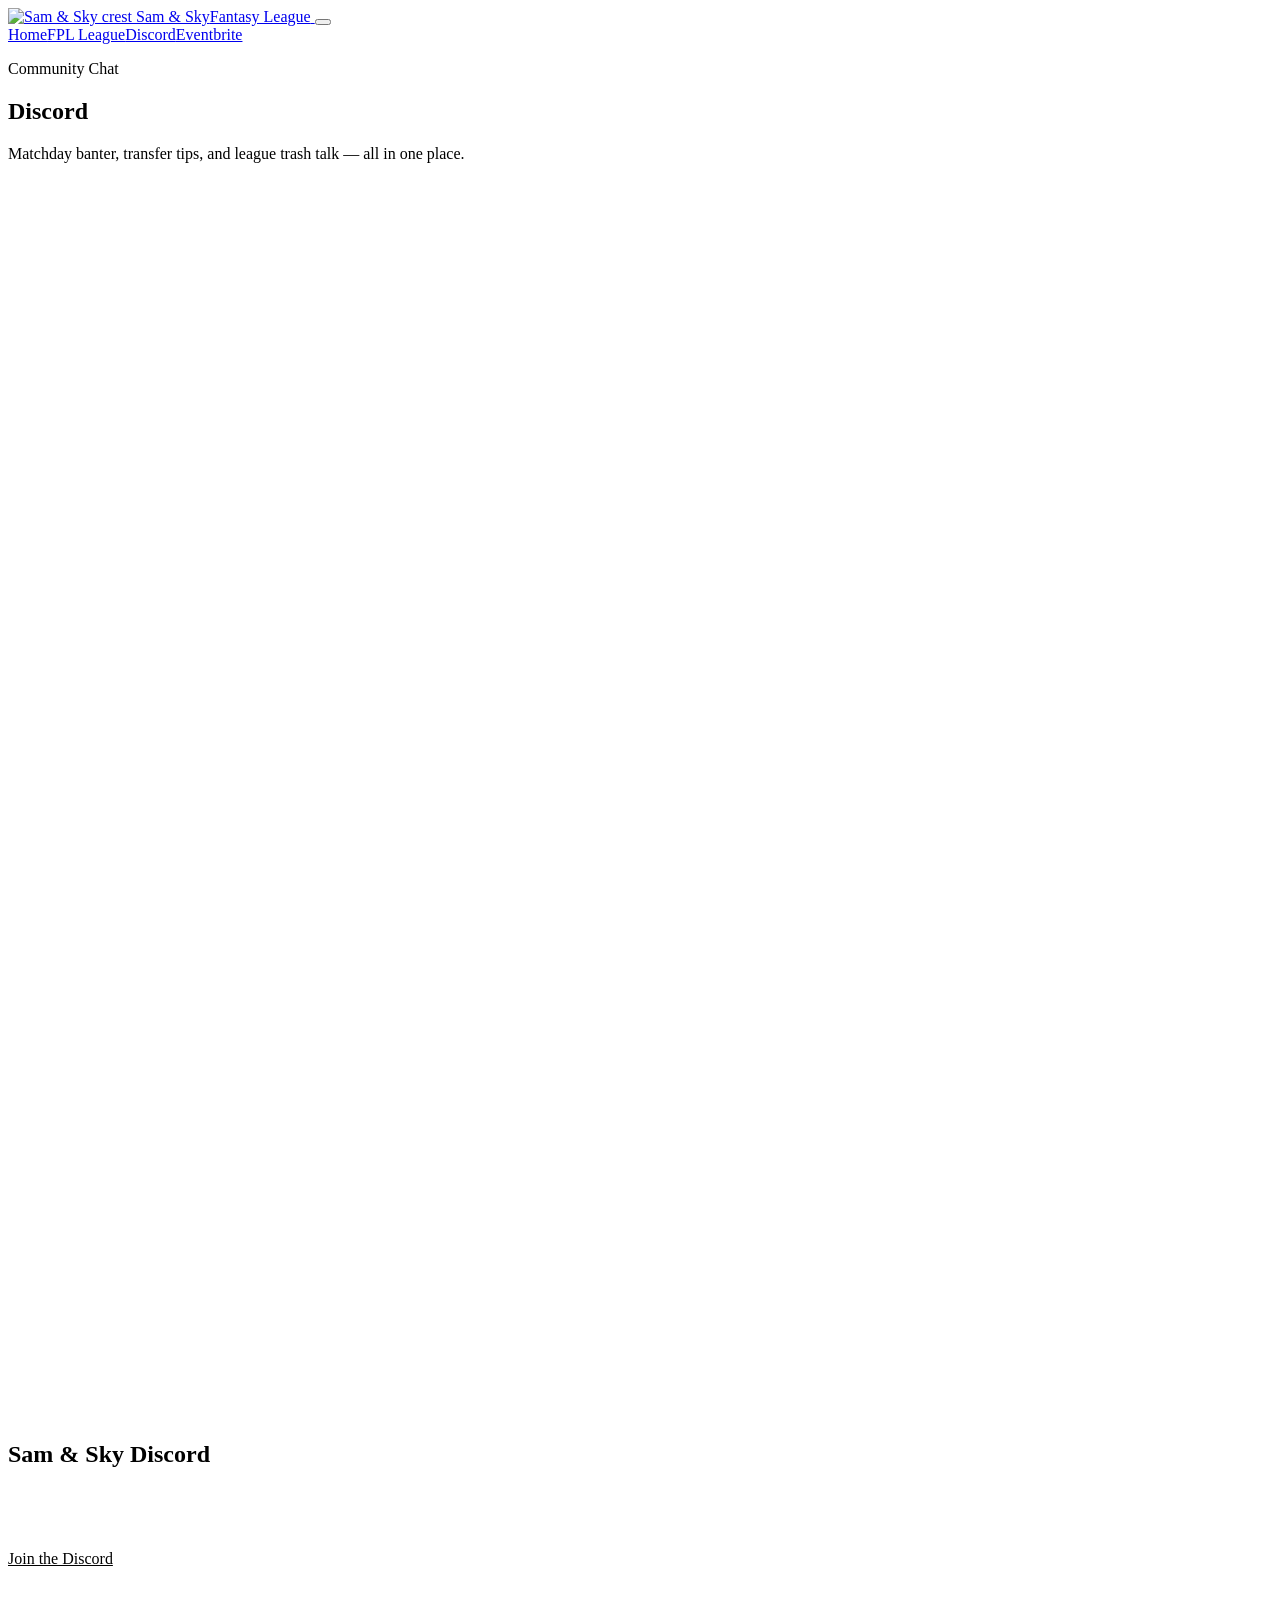
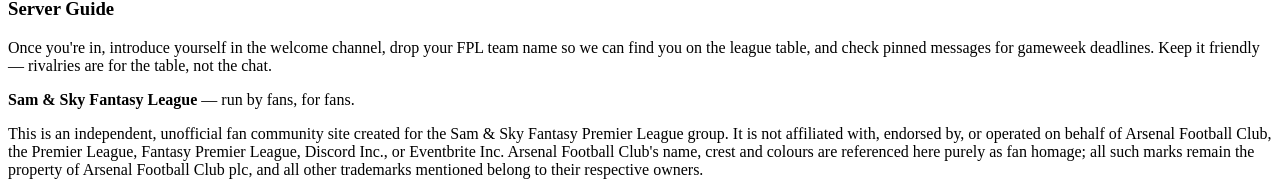
==== discord.html @ 3a9ba3e3 "HTML code There are four HTML files one for each page." ====
<!DOCTYPE html>
<html lang="en">
<head>
<meta charset="UTF-8">
<meta name="viewport" content="width=device-width, initial-scale=1.0">
<title>Discord | Sam &amp; Sky</title>
<meta name="description" content="Join the Sam & Sky Discord community.">
<link rel="icon" href="assets/favicon.png" type="image/png">
<link rel="preconnect" href="https://fonts.googleapis.com">
<link rel="preconnect" href="https://fonts.gstatic.com" crossorigin>
<link href="https://fonts.googleapis.com/css2?family=Oswald:wght@400;600;700&family=Inter:wght@400;500;600;700&display=swap" rel="stylesheet">
<link rel="stylesheet" href="css/style.css">
</head>
<body data-theme="discord">
<header class="site-header">
  <div class="header-inner">
    <a href="index.html" class="brand">
      <img src="assets/logo-icon.png" alt="Sam &amp; Sky crest" class="crest">
      <span class="brand-text">Sam &amp; Sky<span>Fantasy League</span></span>
    </a>
    <button class="burger-btn" id="burgerBtn" aria-label="Toggle navigation" aria-expanded="false">
      <span></span><span></span><span></span>
    </button>
    <ul class="main-nav" id="mainNav" style="list-style:none;margin:0;padding:0;display:flex;">
          <li><a href="index.html">Home</a></li>
          <li><a href="fpl.html">FPL League</a></li>
          <li><a href="discord.html">Discord</a></li>
          <li><a href="eventbrite.html">Eventbrite</a></li>
    </ul>
  </div>
</header>

<section class="hero">
  <p class="subtitle">Community Chat</p>
  <h1>Discord</h1>
  <p class="lede">Matchday banter, transfer tips, and league trash talk &mdash; all in one place.</p>
</section>

<section>
  <div class="container">
    <div class="discord-panel">
      <svg viewBox="0 0 245 240" fill="#FFFFFF" xmlns="http://www.w3.org/2000/svg">
        <path d="M104.4 103.9c-5.7 0-10.2 5-10.2 11.1s4.6 11.1 10.2 11.1c5.7 0 10.2-5 10.2-11.1.1-6.1-4.5-11.1-10.2-11.1zM140.9 103.9c-5.7 0-10.2 5-10.2 11.1s4.6 11.1 10.2 11.1c5.7 0 10.3-5 10.3-11.1s-4.6-11.1-10.3-11.1z"/>
        <path d="M189.5 20H55.5C42 20 31 31 31 44.7v146.9C31 205.3 42 216 55.5 216h113.4l-5.3-18.5 12.8 11.9 12.1 11.2L210 240V44.7C210 31 199 20 189.5 20zM148 158.4s-4-4.8-7.3-9c14.5-4.1 20-13.2 20-13.2-4.5 3-8.8 5.1-12.7 6.5-5.5 2.3-10.8 3.9-16 4.9-10.6 2-20.3 1.4-28.6-.1-6.3-1.2-11.7-2.9-16.2-4.9-2.5-1-5.3-2.3-8-4-.3-.2-.6-.3-.9-.5-.2-.1-.3-.2-.4-.3-1.8-1-2.8-1.7-2.8-1.7s5.3 8.9 19.4 13.1c-3.3 4.2-7.4 9.2-7.4 9.2-24.4-.8-33.7-16.8-33.7-16.8 0-35.6 15.9-64.4 15.9-64.4 15.9-11.9 31-11.6 31-11.6l1.1 1.3c-19.9 5.7-29 14.4-29 14.4s2.4-1.3 6.5-3.2c11.8-5.2 21.2-6.6 25.1-6.9.7-.1 1.3-.2 2-.2 7.1-.9 15.2-1.1 23.6-.2 11.1 1.3 23.1 4.6 35.3 11.5 0 0-8.7-8.3-27.5-14l1.5-1.7s15.1-.3 31 11.6c0 0 15.9 28.8 15.9 64.4 0 0-9.4 16-33.8 16.8z"/>
      </svg>
      <h2 style="color:var(--white);">Sam &amp; Sky Discord</h2>
      <p style="max-width:520px; margin:0 auto 26px; color:rgba(255,255,255,0.9);">
        This is where the league actually lives &mdash; live GW threads, captaincy debates,
        transfer planning, and post-match reactions. Jump in whenever.
      </p>
      <a class="btn" style="background:var(--white); border-color:var(--white); color:var(--dc-blurple-dark) !important;" href="https://discord.gg/7H82FTAuN" target="_blank" rel="noopener">Join the Discord</a>
    </div>

    <div class="card" style="margin-top:30px;">
      <h3 style="margin-top:0;">Server Guide</h3>
      <p>
        Once you're in, introduce yourself in the welcome channel, drop your FPL team name so
        we can find you on the league table, and check pinned messages for gameweek deadlines.
        Keep it friendly &mdash; rivalries are for the table, not the chat.
      </p>
    </div>
  </div>
</section>
<footer class="site-footer">
  <p><strong>Sam &amp; Sky Fantasy League</strong> &mdash; run by fans, for fans.</p>
  <p class="disclaimer">
    This is an independent, unofficial fan community site created for the Sam &amp; Sky Fantasy Premier League group.
    It is not affiliated with, endorsed by, or operated on behalf of Arsenal Football Club, the Premier League,
    Fantasy Premier League, Discord Inc., or Eventbrite Inc. Arsenal Football Club's name, crest and colours are
    referenced here purely as fan homage; all such marks remain the property of Arsenal Football Club plc, and all
    other trademarks mentioned belong to their respective owners.
  </p>
</footer>
<script src="js/main.js"></script>
</body>
</html>
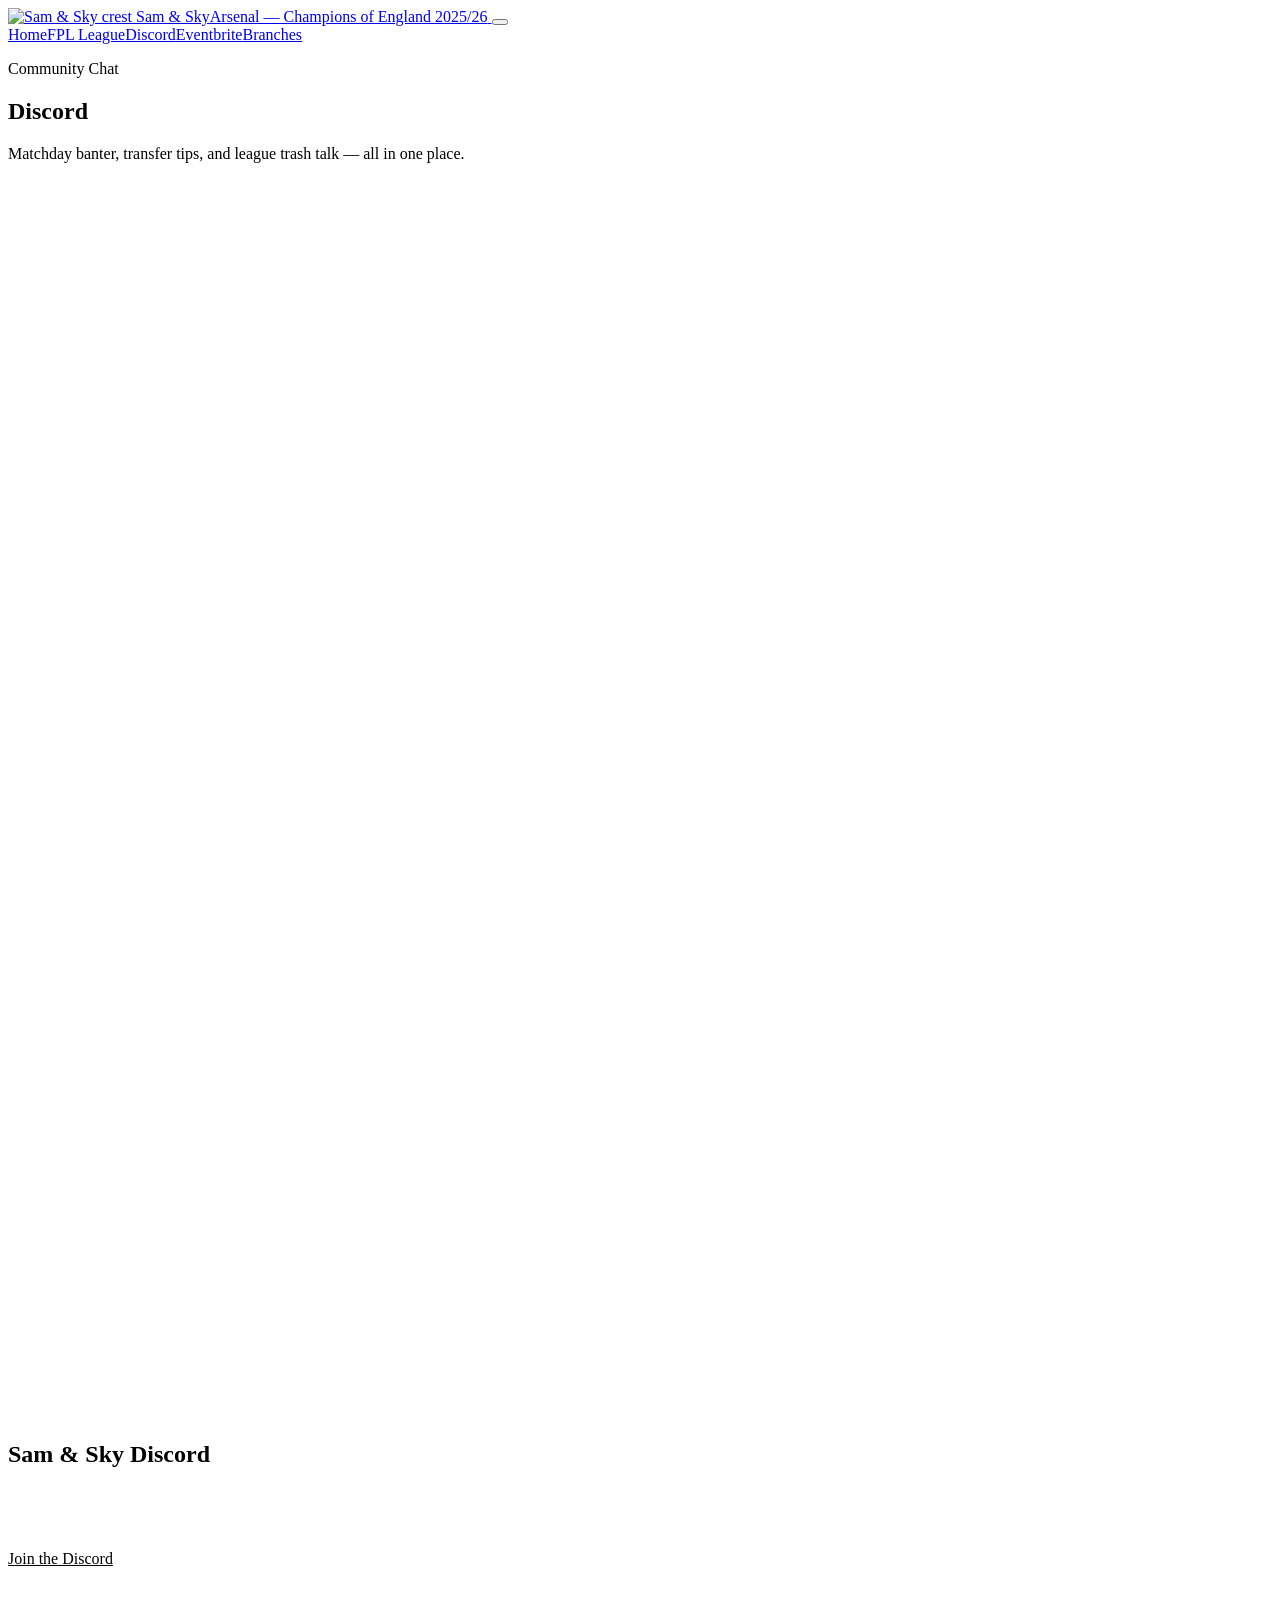
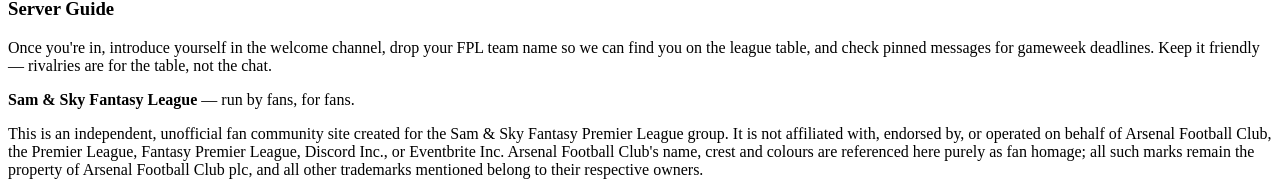
==== commit 9986aa6b: "Add files via upload" ====
--- a/discord.html
+++ b/discord.html
@@ -16,7 +16,7 @@
   <div class="header-inner">
     <a href="index.html" class="brand">
       <img src="assets/logo-icon.png" alt="Sam &amp; Sky crest" class="crest">
-      <span class="brand-text">Sam &amp; Sky<span>Fantasy League</span></span>
+      <span class="brand-text">Sam &amp; Sky<span>Arsenal &mdash; Champions of England 2025/26</span></span>
     </a>
     <button class="burger-btn" id="burgerBtn" aria-label="Toggle navigation" aria-expanded="false">
       <span></span><span></span><span></span>
@@ -26,6 +26,7 @@
           <li><a href="fpl.html">FPL League</a></li>
           <li><a href="discord.html">Discord</a></li>
           <li><a href="eventbrite.html">Eventbrite</a></li>
+          <li><a href="branches.html">Branches</a></li>
     </ul>
   </div>
 </header>
